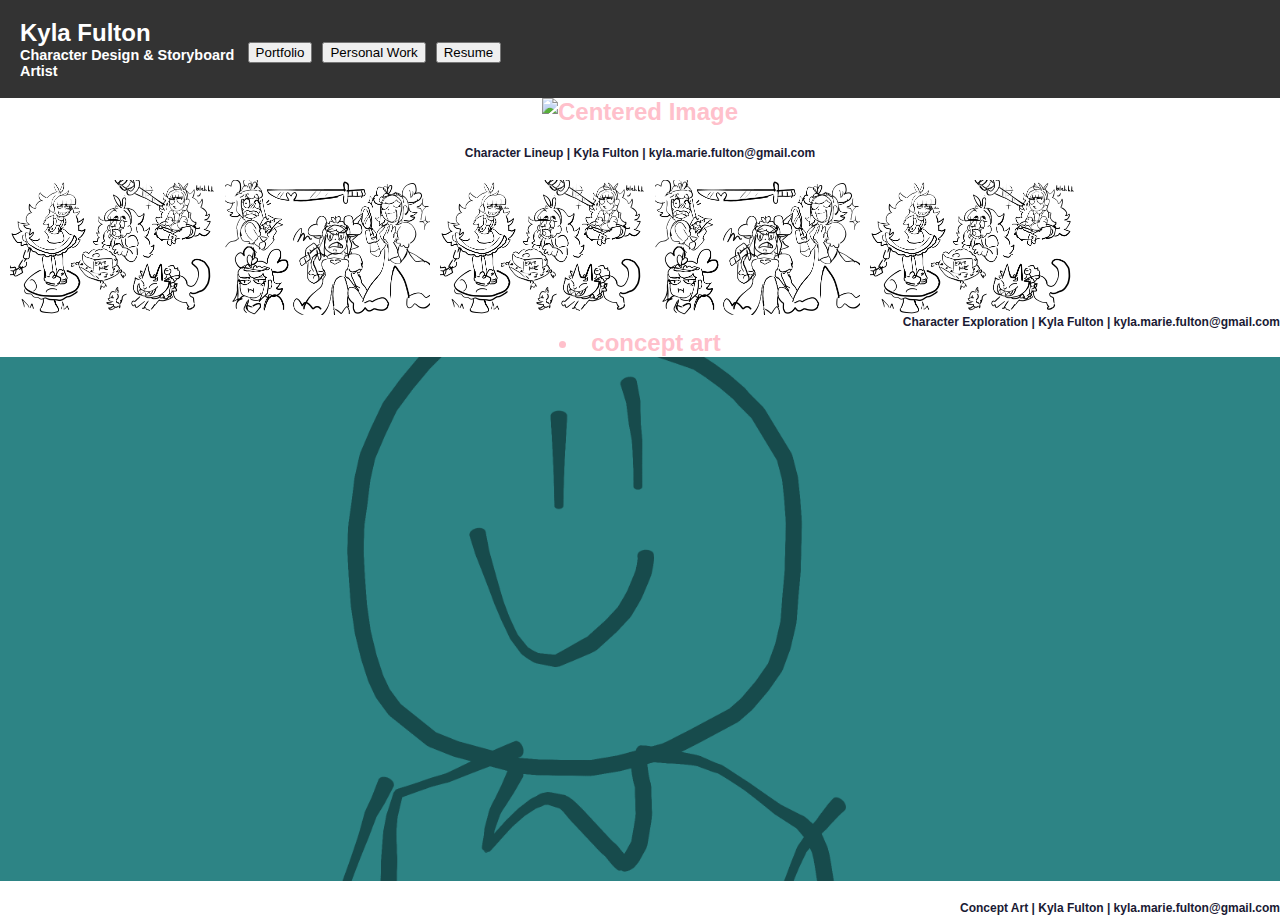
==== index.html @ 0a1a6b1b "concept" ====
<!--PAGE HEIGHT-->

<style>
    /* Set the height of the page */
    body {
        height: 100vh; /* 100% of the viewport height */
        margin: 0; /* Remove default margin */
        padding: 0; /* Remove default padding */
    }
    /* Other CSS styles */
</style>

<!--MAIN PAGE-->
<!DOCTYPE html>
<html>
<head>
    <link rel="stylesheet" href="style.css"/>
    <link rel="icon" type="image/jpg" href="favicon.png"/>
    <title>Kyla Fulton | Portfolio</title>
    <style>
        /* CSS for header bar */
        header {
            display: flex;
            justify-content: space-between;
            align-items: center;
            background-color: #333; /* Example background color */
            color: white; /* Example text color */
            padding: 10px 20px; /* Example padding */
        }
        header ul {
            list-style-type: none;
            margin: 0;
            padding: 0;
            display: flex;
        }
        header ul li {
            margin-left: 10px;
        }
        /* CSS for image gallery */
        .gallery {
            display: grid;
            grid-template-columns: repeat(auto-fill, minmax(200px, 1fr));
            gap: 10px;
            margin-top: 20px; /* Example margin */
        }
        .gallery img {
            width: 100%;
            height: auto;
        }
    </style>
</head>
<body>

    <header>
        <div>
            <div>Kyla Fulton</div>
            <div class="subtext smaller-text">Character Design & Storyboard Artist</div>
        </div>
        <nav>
            <ul>
                <li><button>Portfolio</button></li>
                <li><button>Personal Work</button></li>
                <li><button>Resume</button></li>
            </ul>
        </nav>
    </header>

<!--PROJECT TITLE AND BLURB-->



<!--TESTING HERE-->    
<!DOCTYPE html>
<html>
<head>
    <title>Centered Image</title>
    <link rel="stylesheet" type="text/css" href="styles.css">
</head>
<body>

<!--ALICE LINEUP IMAGE-->
    <!DOCTYPE html>
    <html>
    <head>
        <title>Centered Image with Blurb</title>
        <link rel="stylesheet" type="text/css" href="styles.css">
    </head>
    <body>
    
    <div class="container">
        <div class="content">
            <div class="image-container">
                <img class="centered-image" src="images/alicelineup.png" alt="Centered Image">
            </div>
<!--image blurb - alice lineup-->            
            <div class="blurb">
                <p class="blurb-text">Character Lineup | Kyla Fulton | kyla.marie.fulton@gmail.com</p>
            </div>
        </div>
    </div>
    
    </body>
    </html>    

<!--ALICE EXPLORATION GALLERY-->
    <!DOCTYPE html>
    <html>
    <head>
        <title>Centered Gallery</title>
        <link rel="stylesheet" type="text/css" href="styles.css">
    </head>
    <body>
    
    <div class="container">
        <div class="gallery">
            <img src="images/explorationalice.png" alt="Alice" data-text="Alice">
            <img src="images/explorationqueen.png" alt="Queen" data-text="Queen of Hearts">
            <img src="images/explorationalice.png" alt="Alice" data-text="Alice">
            <img src="images/explorationqueen.png" alt="Queen" data-text="Queen of Hearts">
            <img src="images/explorationalice.png" alt="Alice" data-text="Alice">
        </div>
        <!-- Close .gallery div before starting the blurb div -->
        <div class="blurb">
            <p class="blurb-text">Character Exploration | Kyla Fulton | kyla.marie.fulton@gmail.com</p>
        </div>
    </div>
    
    </body>
    </html>
    

    <!--ALICE CONCEPT ART STUUFFF-->

<!--ALICE LINEUP IMAGE-->
<!DOCTYPE html>
<html>
<head>
    <title>Centered Image with Blurb</title>
    <link rel="stylesheet" type="text/css" href="styles.css">
</head>
<body>

<div class="container">
    <div class="content">
        <div class="image-container">
            <li> concept art </li>
            <img class="centered-image" src="images/aliceconcept.png" alt="Centered Image">
        </div>
<!--image blurb - alice lineup-->            
        <div class="blurb">
            <p class="blurb-text">Concept Art | Kyla Fulton | kyla.marie.fulton@gmail.com</p>
        </div>
    </div>
</div>

</body>
</html>
---- style.css ----
html, header, body {
    margin: 0;
    padding: 0;
}

html{
    color:pink;
    font-family:'Trebuchet MS', 'Lucida Sans Unicode', 'Lucida Grande', 'Lucida Sans', Arial, sans-serif;
    font-size: 24px;
    font-weight: bold;
}

header{
    background-color: aqua;
}

header nav {
    padding: 25px 0;
    width: 1200px;
    margin:0 auto;
}

header nav ul {
    list-style: none;
    padding: 0;
    margin: 0;
}

/* font size */

.smaller-text {
    font-size: 0.6em;
}

/**** CSS FOR ALICE TITLE AND BLURB ****/





/**** CSS FOR CENTERING THE ALICE IMAGES ****/

/**** CSS for centering the image *****/
/* CSS for the main container */
.container {
    position: relative;
    text-align: center;
}
.content {
    position: relative;
    display: inline-block;
}
/* CSS for the image container */
.image-container {
    margin-bottom: 20px; /* Adjust as needed */
}
/* CSS for the image */
.centered-image {
    max-width: 100%; /* Set maximum width to 100% */
    height: auto; /* Maintain aspect ratio */
}
/* CSS for the blurb */
.blurb {
    text-align: right;
    font-size: 12px; /* Set font size to small */
}


.blurb-text {
    font-size: 12px; /* Set font size to small */
    margin: 0; /* Remove default margin */
    color: rgb(26, 26, 52)
}

/***GALLERY IMAGES AND HOVER***/

/* CSS for the alice character exploration gallery */
.container {
    width: 100%;
    overflow: auto; /* Enable horizontal scrolling */
}

.gallery {
    display: flex;
    flex-wrap: wrap;
    justify-content: center;
    position: relative; /* Ensure absolute positioning relative to the gallery */
}

.gallery img {
    width: 200px; /* Set the width to your desired size */
    height: auto; /* Maintain aspect ratio */
    margin: 0 10px; /* Add spacing between images */
    position: relative; /* Add position relative for absolute positioning of text */
}

.gallery img::after {
    content: attr(data-text); /* Display data-text attribute as centered text */
    position: absolute;
    top: 50%;
    left: 50%;
    transform: translate(-50%, -50%);
    background-color: rgba(0, 0, 0, 0.7); /* Background color for text */
    color: white; /* Text color */
    padding: 5px 10px; /* Padding for text */
    border-radius: 5px; /* Rounded corners for text */
    z-index: -1; /* Ensure text appears below image */
    opacity: 0; /* Initially hide the text */
    transition: opacity 0.3s ease; /* Smooth transition for opacity property */
}

.gallery img:hover::after {
    opacity: 1; /* Show text on hover */
}


/* Responsive CSS */
@media (max-width: 768px) { /* Adjust breakpoint as needed */
    .centered-image {
        max-width: 90%; /* Adjust as needed */
    }
    .gallery {
        flex-wrap: wrap; /* Allow gallery images to wrap on smaller screens */
    }
    .gallery img {
        max-width: 45%; /* Adjust as needed */
        margin: 5px; /* Adjust as needed */
    }
}
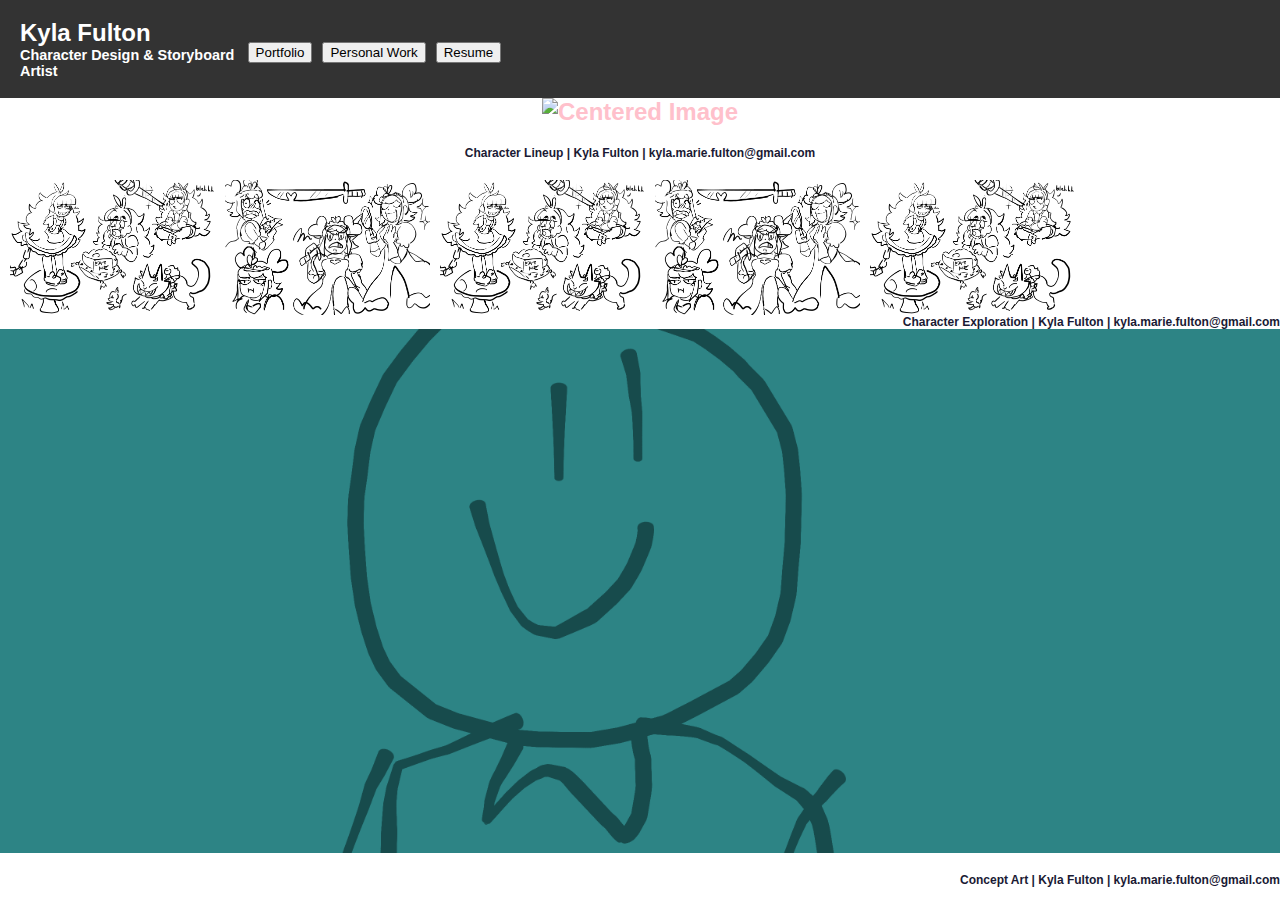
==== commit 8c267cae: "Update index.html" ====
--- a/index.html
+++ b/index.html
@@ -143,7 +143,6 @@
 <div class="container">
     <div class="content">
         <div class="image-container">
-            <li> concept art </li>
             <img class="centered-image" src="images/aliceconcept.png" alt="Centered Image">
         </div>
 <!--image blurb - alice lineup-->            
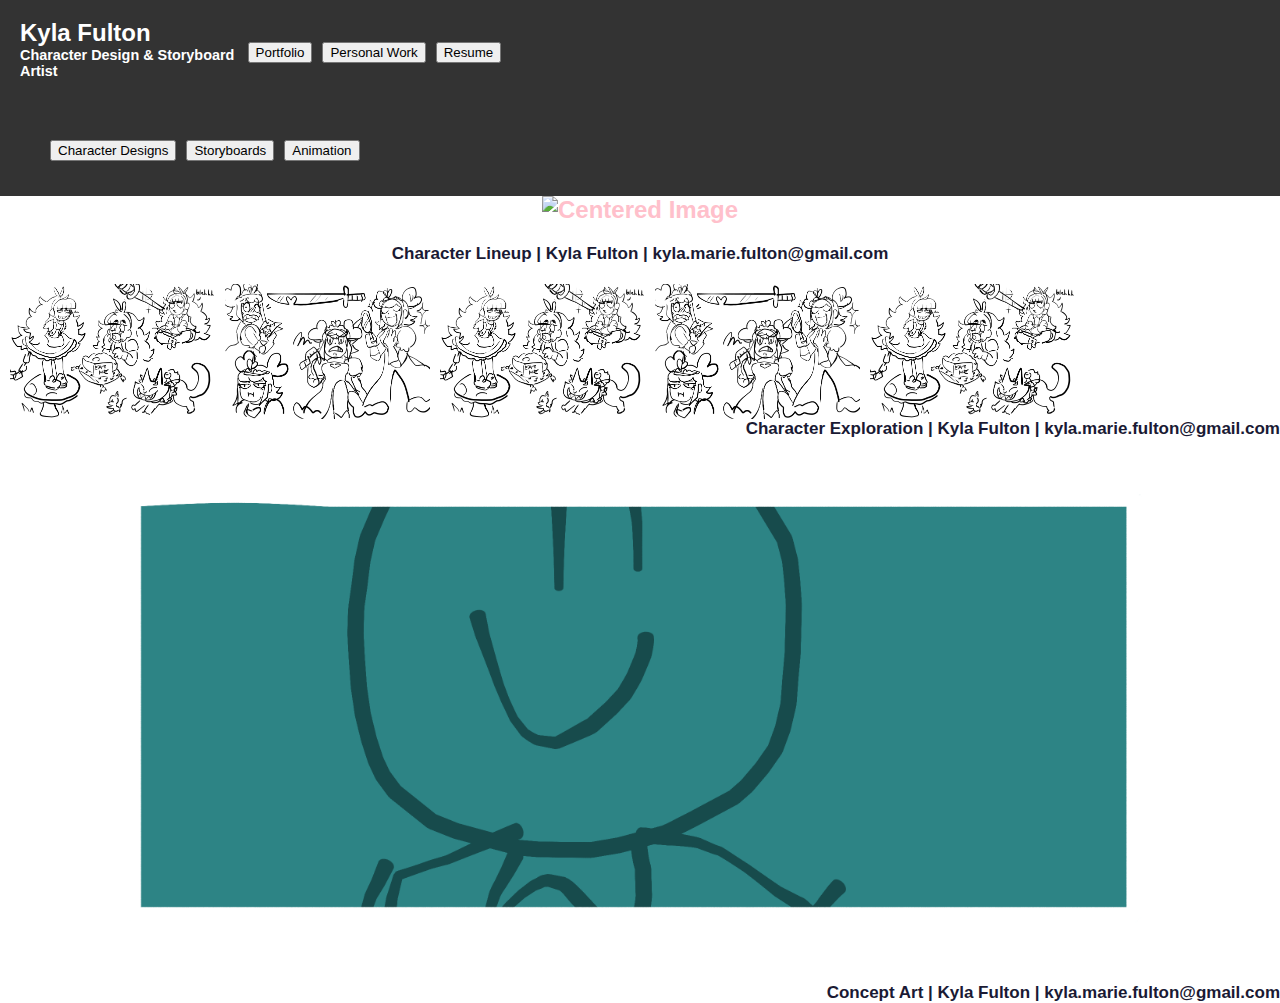
==== commit 7cdadd40: "another top bar" ====
--- a/index.html
+++ b/index.html
@@ -66,7 +66,15 @@
     </header>
 
 <!--PROJECT TITLE AND BLURB-->
-
+<header>
+    <nav>
+        <ul>
+            <li><button>Character Designs</button></li>
+            <li><button>Storyboards</button></li>
+            <li><button>Animation</button></li>
+        </ul>
+    </nav>
+</header>
 
 
 <!--TESTING HERE-->    
@@ -143,7 +151,7 @@
 <div class="container">
     <div class="content">
         <div class="image-container">
-            <img class="centered-image" src="images/aliceconcept.png" alt="Centered Image">
+            <img class="centered-image" src="images/e.png" alt="Centered Image">
         </div>
 <!--image blurb - alice lineup-->            
         <div class="blurb">
--- a/style.css
+++ b/style.css
@@ -67,7 +67,7 @@
 
 
 .blurb-text {
-    font-size: 12px; /* Set font size to small */
+    font-size: 17px; /* Set font size to small */
     margin: 0; /* Remove default margin */
     color: rgb(26, 26, 52)
 }
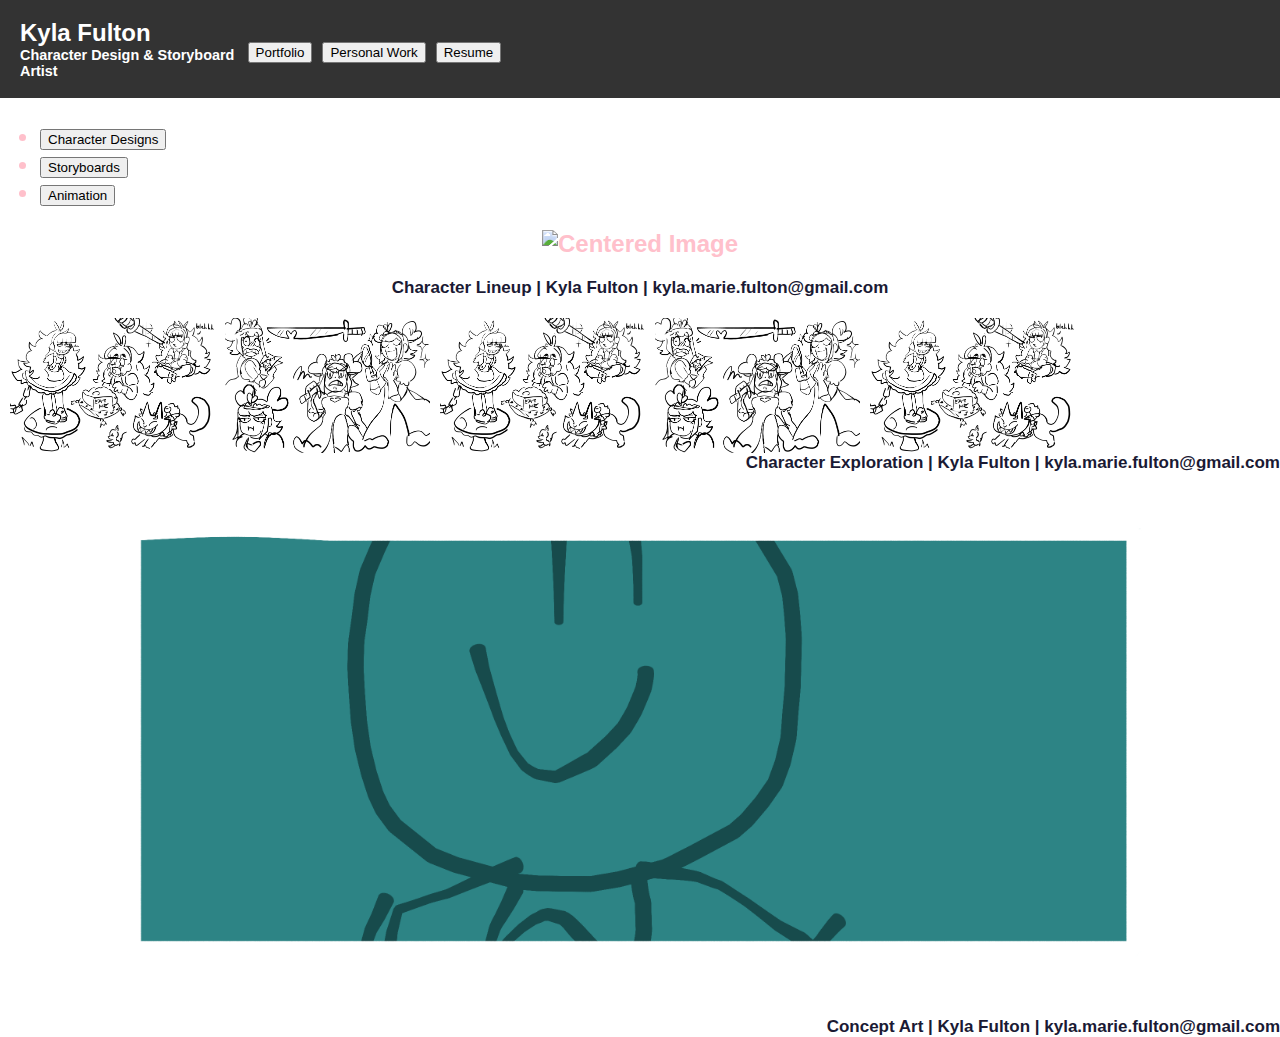
==== commit 85dd1feb: "Update index.html" ====
--- a/index.html
+++ b/index.html
@@ -66,15 +66,13 @@
     </header>
 
 <!--PROJECT TITLE AND BLURB-->
-<header>
-    <nav>
+
         <ul>
             <li><button>Character Designs</button></li>
             <li><button>Storyboards</button></li>
             <li><button>Animation</button></li>
         </ul>
-    </nav>
-</header>
+
 
 
 <!--TESTING HERE-->    
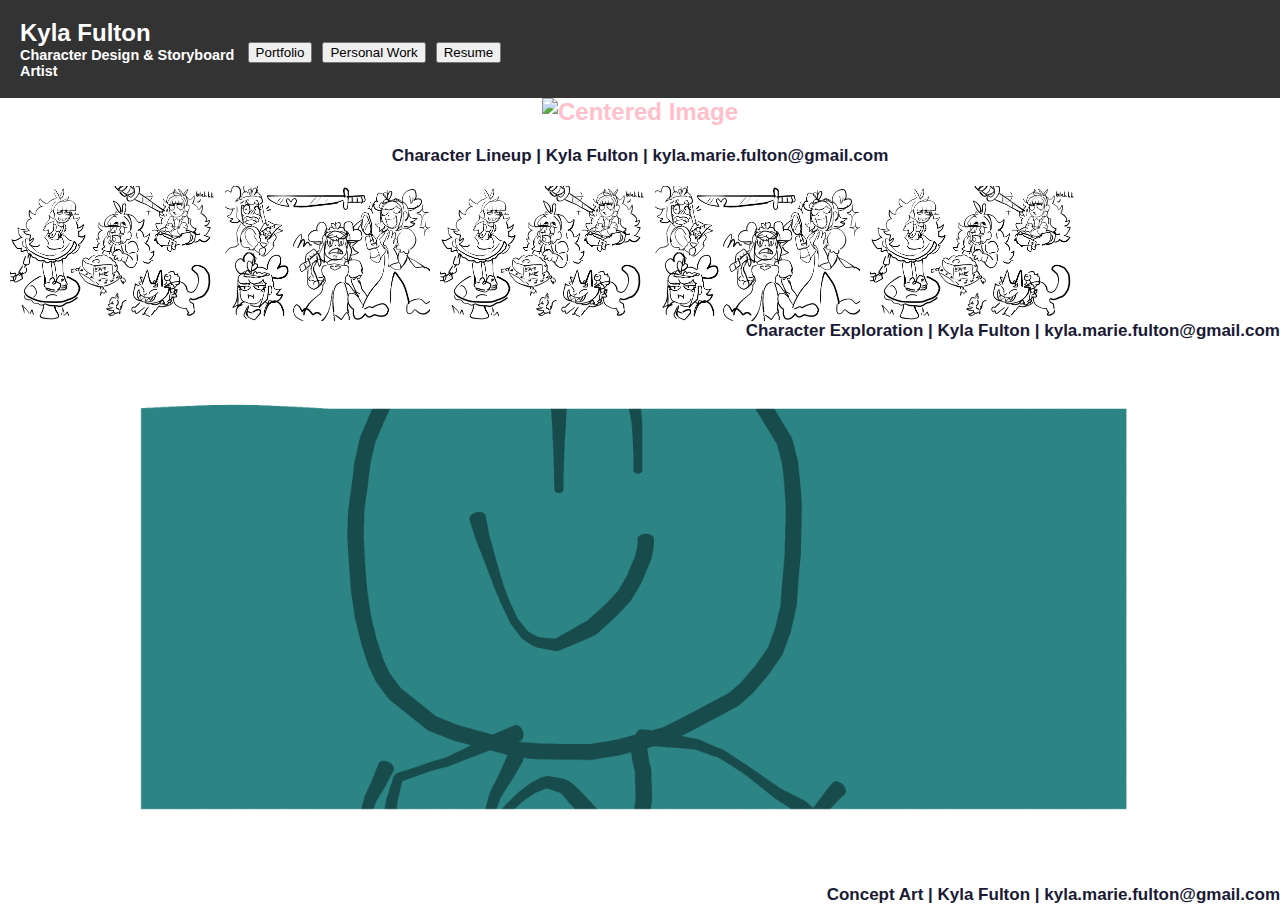
==== commit e9690ad6: "Update index.html" ====
--- a/index.html
+++ b/index.html
@@ -67,11 +67,6 @@
 
 <!--PROJECT TITLE AND BLURB-->
 
-        <ul>
-            <li><button>Character Designs</button></li>
-            <li><button>Storyboards</button></li>
-            <li><button>Animation</button></li>
-        </ul>
 
 
 
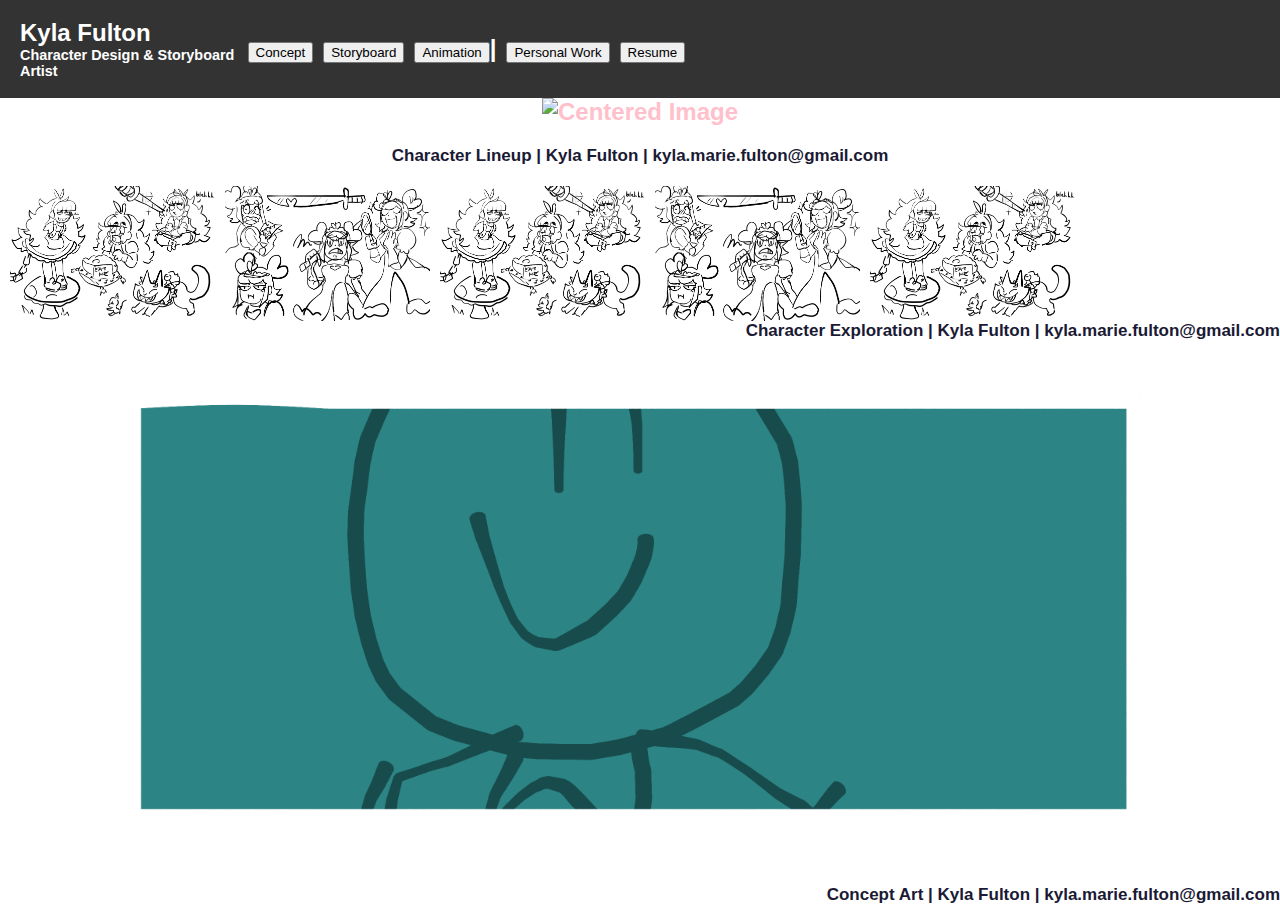
==== commit 05b08699: "button bar change" ====
--- a/index.html
+++ b/index.html
@@ -58,7 +58,9 @@
         </div>
         <nav>
             <ul>
-                <li><button>Portfolio</button></li>
+                <li><button>Concept</button></li>
+                <li><button>Storyboard</button></li>
+                <li><button>Animation</button></li> |
                 <li><button>Personal Work</button></li>
                 <li><button>Resume</button></li>
             </ul>
